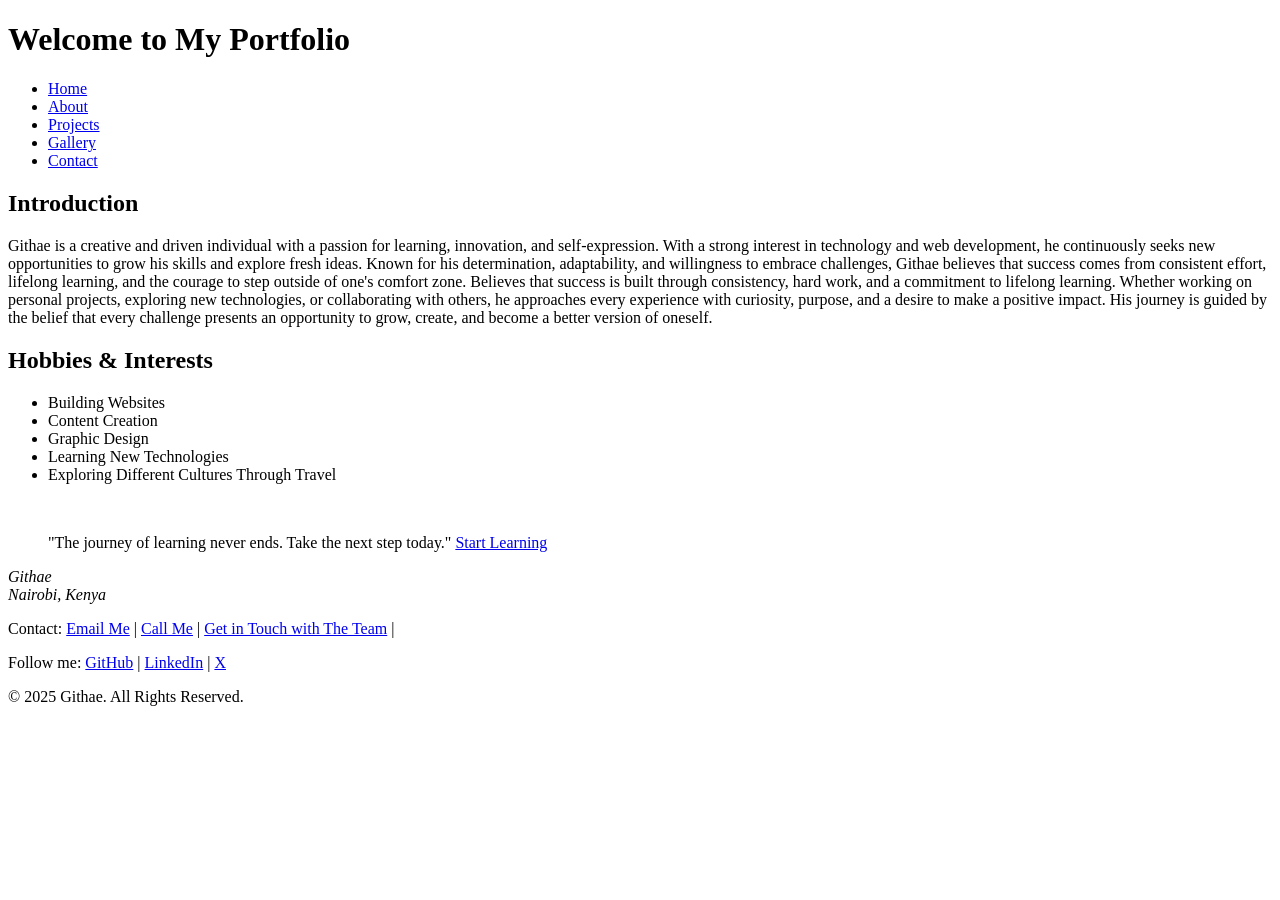
==== index.html @ 3fc0386e "Add index.html" ====
<!DOCTYPE html>
<html lang="en">
<head>
    <meta charset="UTF-8">
    <meta name="viewport" content="width=device-width, initial-scale=1.0">
    <title>My Portfolio</title>
    <link rel="stylesheet" href="style.css">
</head>
<body class="homepage">
    <header>
        <h1>Welcome to My Portfolio</h1>
        <nav>
            <ul>
                <li><a href="index.html">Home</a></li>
                <li><a href="about.html">About</a></li>
                <li><a href="projects.html">Projects</a></li>
                <li><a href="gallery.html">Gallery</a></li>
                <li><a href="contact.html">Contact</a></li>
            </ul>
        </nav>
    </header> 
    <main>
    <section>
        <h2>Introduction</h2>
        <p>
         Githae is a creative and driven individual with a passion for learning, innovation, and self-expression. With a strong interest in technology and web development, he continuously seeks new opportunities to grow his skills and explore fresh ideas. Known for his determination, adaptability, and willingness to embrace challenges, Githae believes that success comes from consistent effort, lifelong learning, and the courage to step outside of one's comfort zone. Believes that success is built through consistency, hard work, and a commitment to lifelong learning. Whether working on personal projects, exploring new technologies, or collaborating with others, he approaches every experience with curiosity, purpose, and a desire to make a positive impact. His journey is guided by the belief that every challenge presents an opportunity to grow, create, and become a better version of oneself.
        </p>
    </section>
    <section>
    <h2>Hobbies & Interests</h2>
     <ul>
        <li>Building Websites</li>
        <li>Content Creation</li>
        <li>Graphic Design</li>
        <li>Learning New Technologies</li>
        <li>Exploring Different Cultures Through Travel</li>
    </ul>
    </section>
    <br>
    <section>
    <blockquote>
        "The journey of learning never ends. Take the next step today." <a href="https://www.w3schools.com" target="_blank">
        Start Learning
        </a>
    </blockquote>
    </section>
    </main> 
    <footer>
        <address>
        Githae<br>
        Nairobi, Kenya<br>
        </address>
        <p>
        Contact:
        <a href="mailto:githae@hotmail.com">Email Me</a> |
        <a href="tel:+254712345678">Call Me</a> |
        <a href="contact.html">Get in Touch with The Team</a> |
        </p>
        <p>
        Follow me:
        <a href="https://github.com/yourusername" target="_blank">GitHub</a> |
        <a href="https://www.linkedin.com/in/yourusername/" target="_blank">LinkedIn</a> |
        <a href="https://x.com/yourusername" target="_blank">X</a>
        </p>
        <p>&copy; 2025 Githae. All Rights Reserved.</p>
    </footer>
</body>
</html>
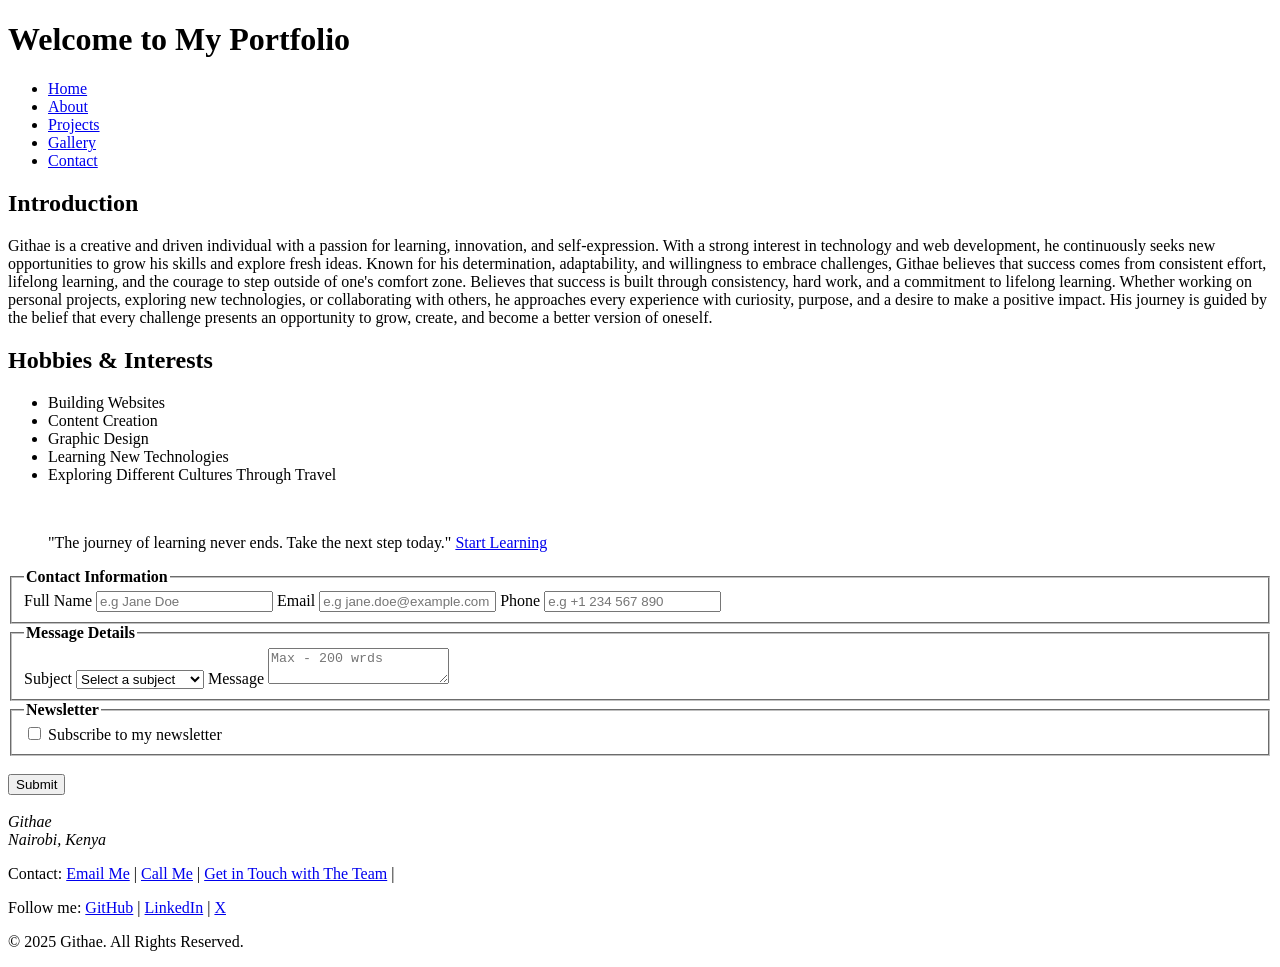
==== commit 8c227d84: "Add contact form to index.html" ====
--- a/index.html
+++ b/index.html
@@ -46,6 +46,41 @@
     </section>
     </main> 
     <footer>
+        <section>
+            <form action="#" method="post">
+                <fieldset>
+                    <legend><b>Contact Information</b></legend>
+                    <label for="fullname">Full Name</label>
+                    <input type="text" id="fullname" name="fullname" placeholder="e.g Jane Doe" required>
+                    <label for="email">Email</label>
+                    <input type="email" id="email" name="email" placeholder="e.g jane.doe@example.com" required>
+                    <label for="phone">Phone</label>
+                    <input type="tel" id="phone" name="phone" placeholder="e.g +1 234 567 890">
+                </fieldset>
+                <fieldset>
+                    <legend><b>Message Details</b></legend>
+                    <label for="subject">Subject</label>
+                    <select id="subject" name="subject" required>
+                        <option value="">Select a subject</option>
+                        <option value="project">Project Inquiry</option>
+                        <option value="collaboration">Collaboration</option>
+                        <option value="general">General Message</option>
+                    </select>
+                    <label for="message">Message</label>
+                    <textarea id="message" name="message" placeholder="Max - 200 wrds" minlength="50" required></textarea>
+                </fieldset>
+                <fieldset>
+                    <legend><b>Newsletter</b></legend>
+                    <label>
+                        <input type="checkbox" name="newsletter">
+                        Subscribe to my newsletter
+                    </label>
+                </fieldset>
+                <br>
+                <button type="submit">Submit</button>
+            </form>
+        </section>
+        <br>
         <address>
         Githae<br>
         Nairobi, Kenya<br>
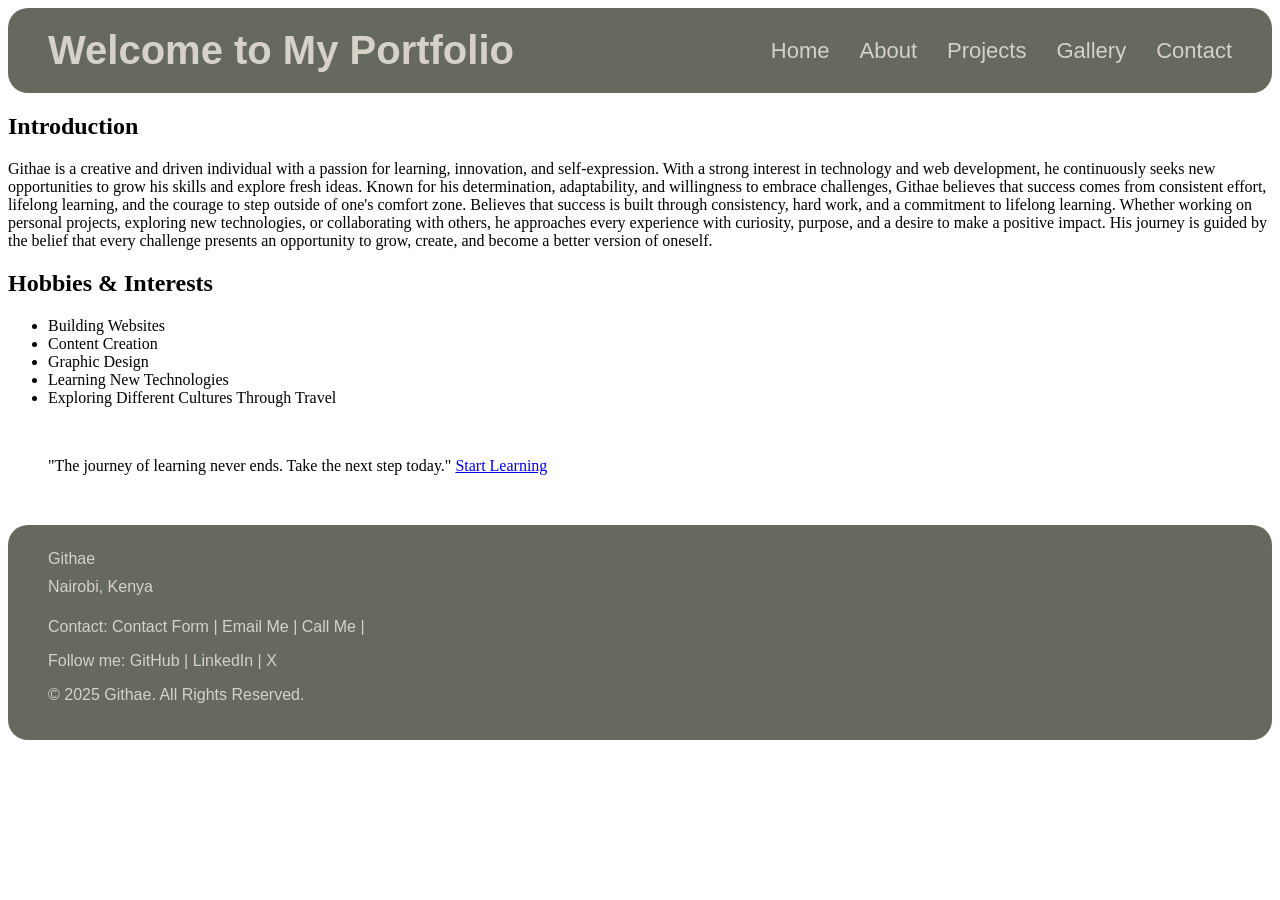
==== commit c4822184: "Edited contact form Removed contact form section from the footer." ====
--- a/index.html
+++ b/index.html
@@ -46,50 +46,15 @@
     </section>
     </main> 
     <footer>
-        <section>
-            <form action="#" method="post">
-                <fieldset>
-                    <legend><b>Contact Information</b></legend>
-                    <label for="fullname">Full Name</label>
-                    <input type="text" id="fullname" name="fullname" placeholder="e.g Jane Doe" required>
-                    <label for="email">Email</label>
-                    <input type="email" id="email" name="email" placeholder="e.g jane.doe@example.com" required>
-                    <label for="phone">Phone</label>
-                    <input type="tel" id="phone" name="phone" placeholder="e.g +1 234 567 890">
-                </fieldset>
-                <fieldset>
-                    <legend><b>Message Details</b></legend>
-                    <label for="subject">Subject</label>
-                    <select id="subject" name="subject" required>
-                        <option value="">Select a subject</option>
-                        <option value="project">Project Inquiry</option>
-                        <option value="collaboration">Collaboration</option>
-                        <option value="general">General Message</option>
-                    </select>
-                    <label for="message">Message</label>
-                    <textarea id="message" name="message" placeholder="Max - 200 wrds" minlength="50" required></textarea>
-                </fieldset>
-                <fieldset>
-                    <legend><b>Newsletter</b></legend>
-                    <label>
-                        <input type="checkbox" name="newsletter">
-                        Subscribe to my newsletter
-                    </label>
-                </fieldset>
-                <br>
-                <button type="submit">Submit</button>
-            </form>
-        </section>
-        <br>
         <address>
         Githae<br>
         Nairobi, Kenya<br>
         </address>
         <p>
         Contact:
+        <a href="contact.html">Contact Form</a> |
         <a href="mailto:githae@hotmail.com">Email Me</a> |
         <a href="tel:+254712345678">Call Me</a> |
-        <a href="contact.html">Get in Touch with The Team</a> |
         </p>
         <p>
         Follow me:
--- a/style.css
+++ b/style.css
@@ -0,0 +1,107 @@
+header {
+    background-color: rgba(63, 68, 54, 0.8);
+    border-radius: 20px;
+    padding: 20px 40px;
+
+    display: flex;
+    justify-content: space-between;
+    align-items: center;
+}
+nav ul {
+    display: flex;
+    list-style: none;
+    gap: 30px;
+
+    margin: 0;
+    padding: 0;
+}
+nav a {
+    color: rgb(214, 210, 200);
+    text-decoration: none;
+    font-family: "Poppins", sans-serif;
+    font-size: 22px;
+    font-weight: 500;
+}
+header h1 {
+    color: rgb(214, 210, 200);
+    font-family: "Poppins", sans-serif;
+    font-size: 40px;
+    margin: 0;
+}
+
+footer {
+    background-color: rgba(63, 68, 54, 0.8);
+    border-radius: 20px;
+    padding: 20px 40px;
+    margin-top: 50px;
+
+    color: rgb(214, 210, 200);
+    font-family: "Poppins", sans-serif;
+}
+footer a {
+    color: rgb(214, 210, 200);
+    text-decoration: none;
+    font-weight: 500;
+}
+footer a:hover {
+    text-decoration: underline;
+}
+address {
+    font-style: normal;
+    line-height: 1.8;
+}
+
+.project-card {
+    display: flex;
+    align-items: center;
+    gap: 50px;
+    margin: 60px 0;
+    padding: 40px;
+}
+.project-card img {
+    width: 50%;
+    height: 350px;
+    object-fit: cover;
+    border-radius: 20px;
+}
+.project-text {
+    width: 50%;
+}
+.project-text h2 {
+    font-family: "Poppins", sans-serif;
+    font-size: 36px;
+    margin-bottom: 20px;
+}
+.project-text p {
+    font-family: "Poppins", sans-serif;
+    font-size: 18px;
+    line-height: 1.6;
+}
+
+.gallery {
+    display: grid;
+    grid-template-columns: repeat(3, 1fr);
+    gap: 25px;
+    max-width: 1100px;
+    margin: 50px auto;
+    padding: 20px;
+}
+.gallery figure {
+    margin: 0;
+    background-color: rgba(63, 68, 54, 0.8);
+    border-radius: 20px;
+    overflow: hidden;
+    text-align: center;
+}
+.gallery img {
+    width: 100%;
+    height: 250px;
+    object-fit: cover;
+    display: block;
+}
+.gallery figcaption {
+    color: rgb(214, 210, 200);
+    font-family: "Poppins", sans-serif;
+    padding: 15px;
+    font-size: 18px;
+}
